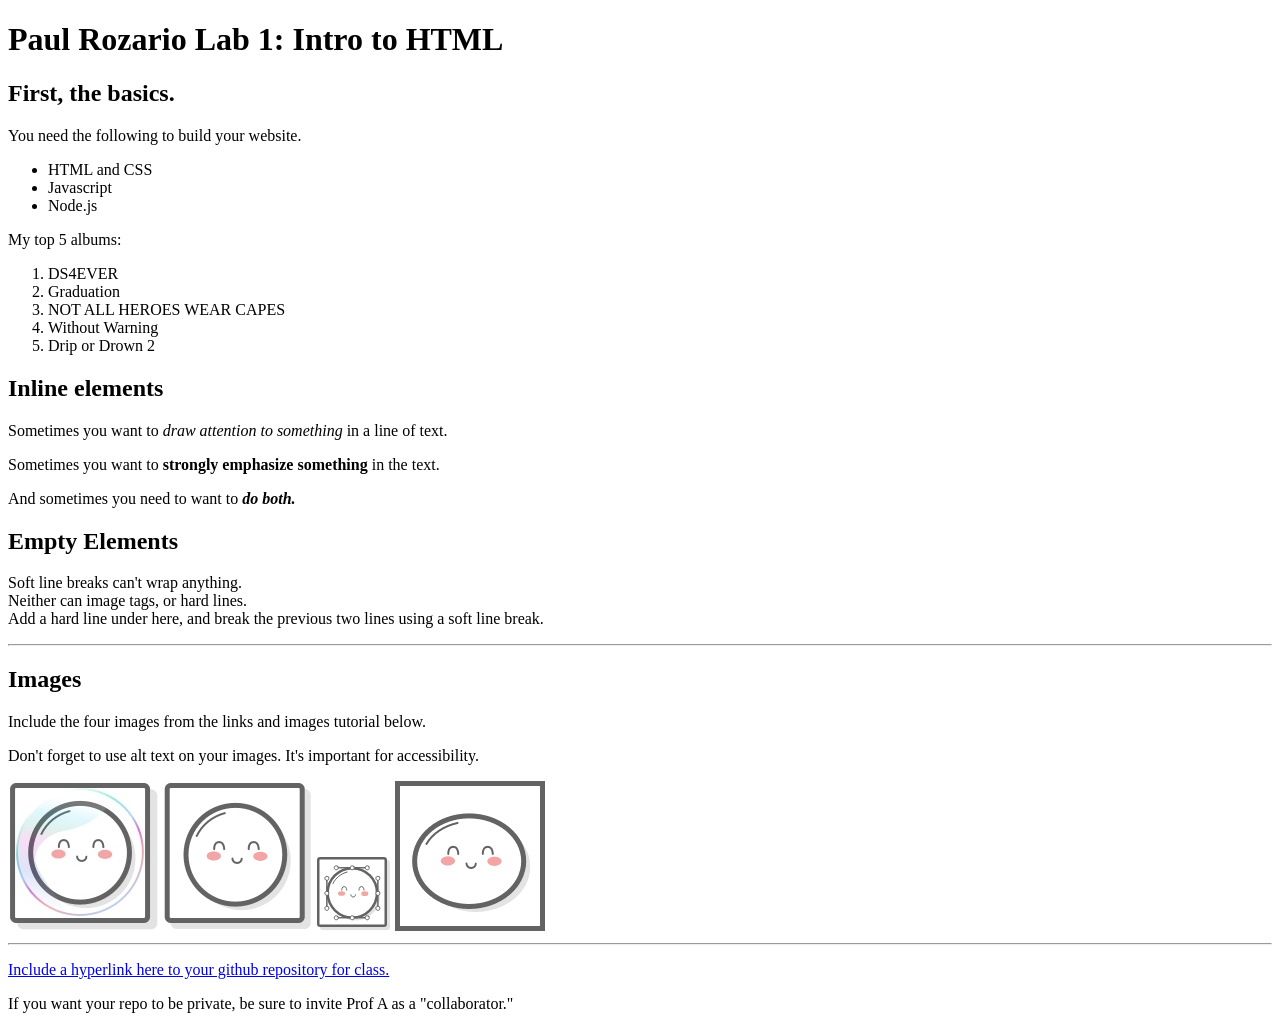
==== client/lab_1/index.html @ a1546086 "Update package-lock.json" ====
<!DOCTYPE html>
<html>
  <head>
    <title>Paul Rozario Lab 1: Intro to HTML</title>
  </head>
  <body>
<h1>Paul Rozario Lab 1: Intro to HTML</h1>


<h2>First, the basics.</h2>

<p>You need the following to build your website.</p>
<ul>
    <li>HTML and CSS</li>
    <li>Javascript</li>
    <li>Node.js</li>
</ul>

<p>My top 5 albums:</p>
<ol>
<li>DS4EVER</li>
<li>Graduation</li>
<li>NOT ALL HEROES WEAR CAPES</li>
<li>Without Warning</li>
<li>Drip or Drown 2</li>
</ol>
<h2>Inline elements</h2>
<p>Sometimes you want to <em>draw attention to something</em> in a line of text.</p>
<p>Sometimes you want to <strong>strongly emphasize something</strong> in the text.</p>
<p>And sometimes you need to want to<em><strong> do both.</strong></em></p>

<h2>Empty Elements</h2>

<p>Soft line breaks can't wrap anything.<br> Neither can image tags, or hard lines. <br>
Add a hard line under here, and break the previous two lines using a soft line break.</p>

<hr>
<h2>Images</h2>
<p>Include the four images from the links and images tutorial below.</p>
<p>Don't forget to use alt text on your images. It's important for accessibility.</p>

<img src='images/mochi.jpg'  alt='A mochi jpg'/>
<img src='images/mochi.png' alt= 'A mochi png' />
<img src='images/mochi.svg' alt= 'A mochi svg' />
<img src="images/mochi.gif" alt="A mochi gif" />

<hr>
<p><a href="https://github.com/prozario1/INST377-Lab-Work">Include a hyperlink here to your github repository for class.</a></p>
<p>If you want your repo to be private, be sure to invite Prof A as a "collaborator."</p>
</body>
</html>
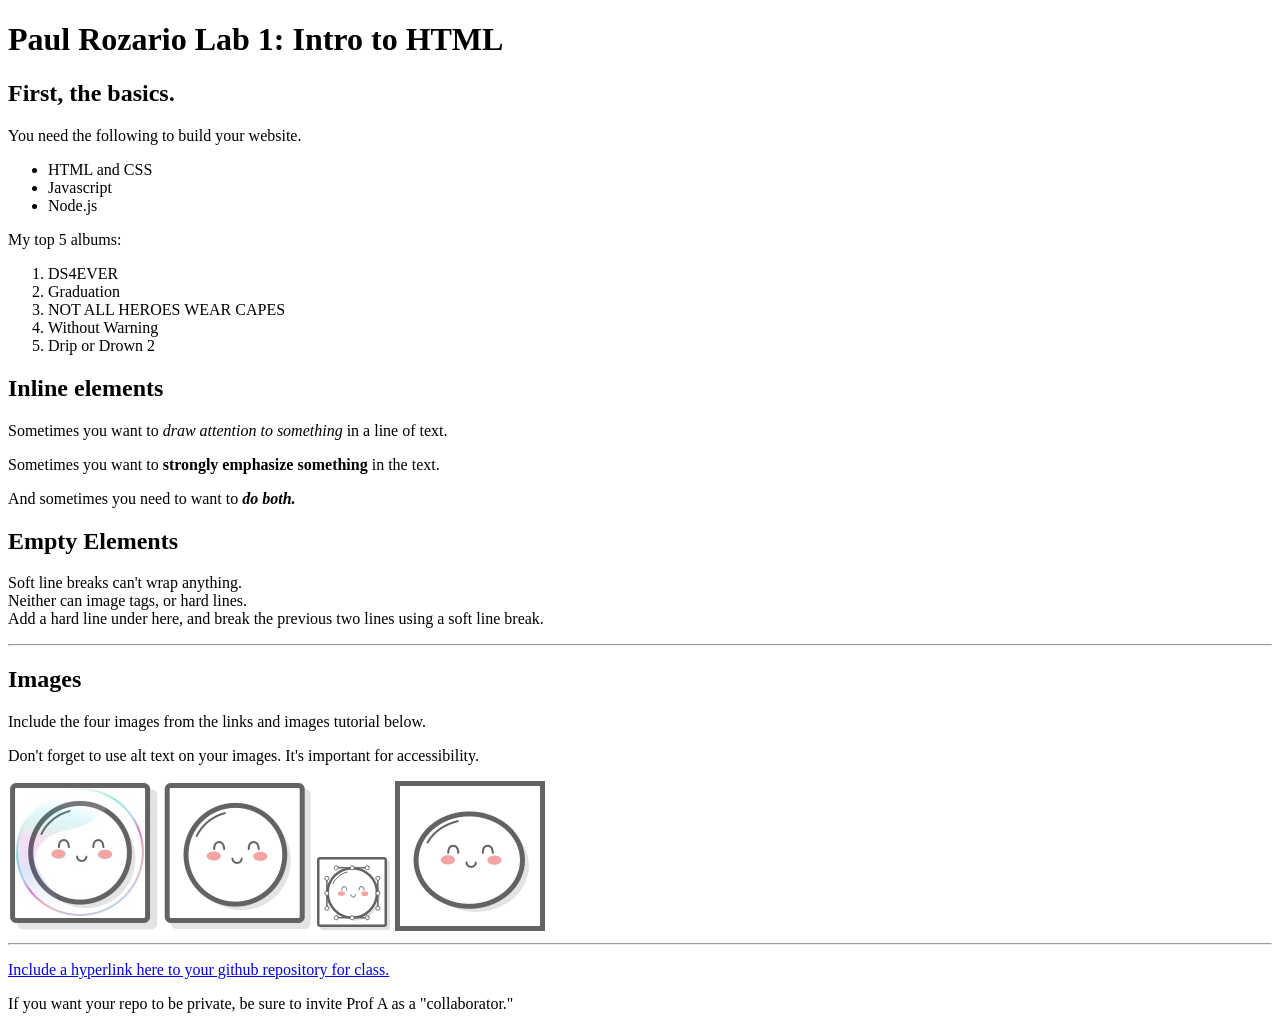
==== commit e12dd6c5: "Merge branch 'main' of https://github.com/UMD-INST377/INST377-Lab-Work" ====
--- a/client/lab_1/index.html
+++ b/client/lab_1/index.html
@@ -1,3 +1,4 @@
+
 <!DOCTYPE html>
 <html>
   <head>
